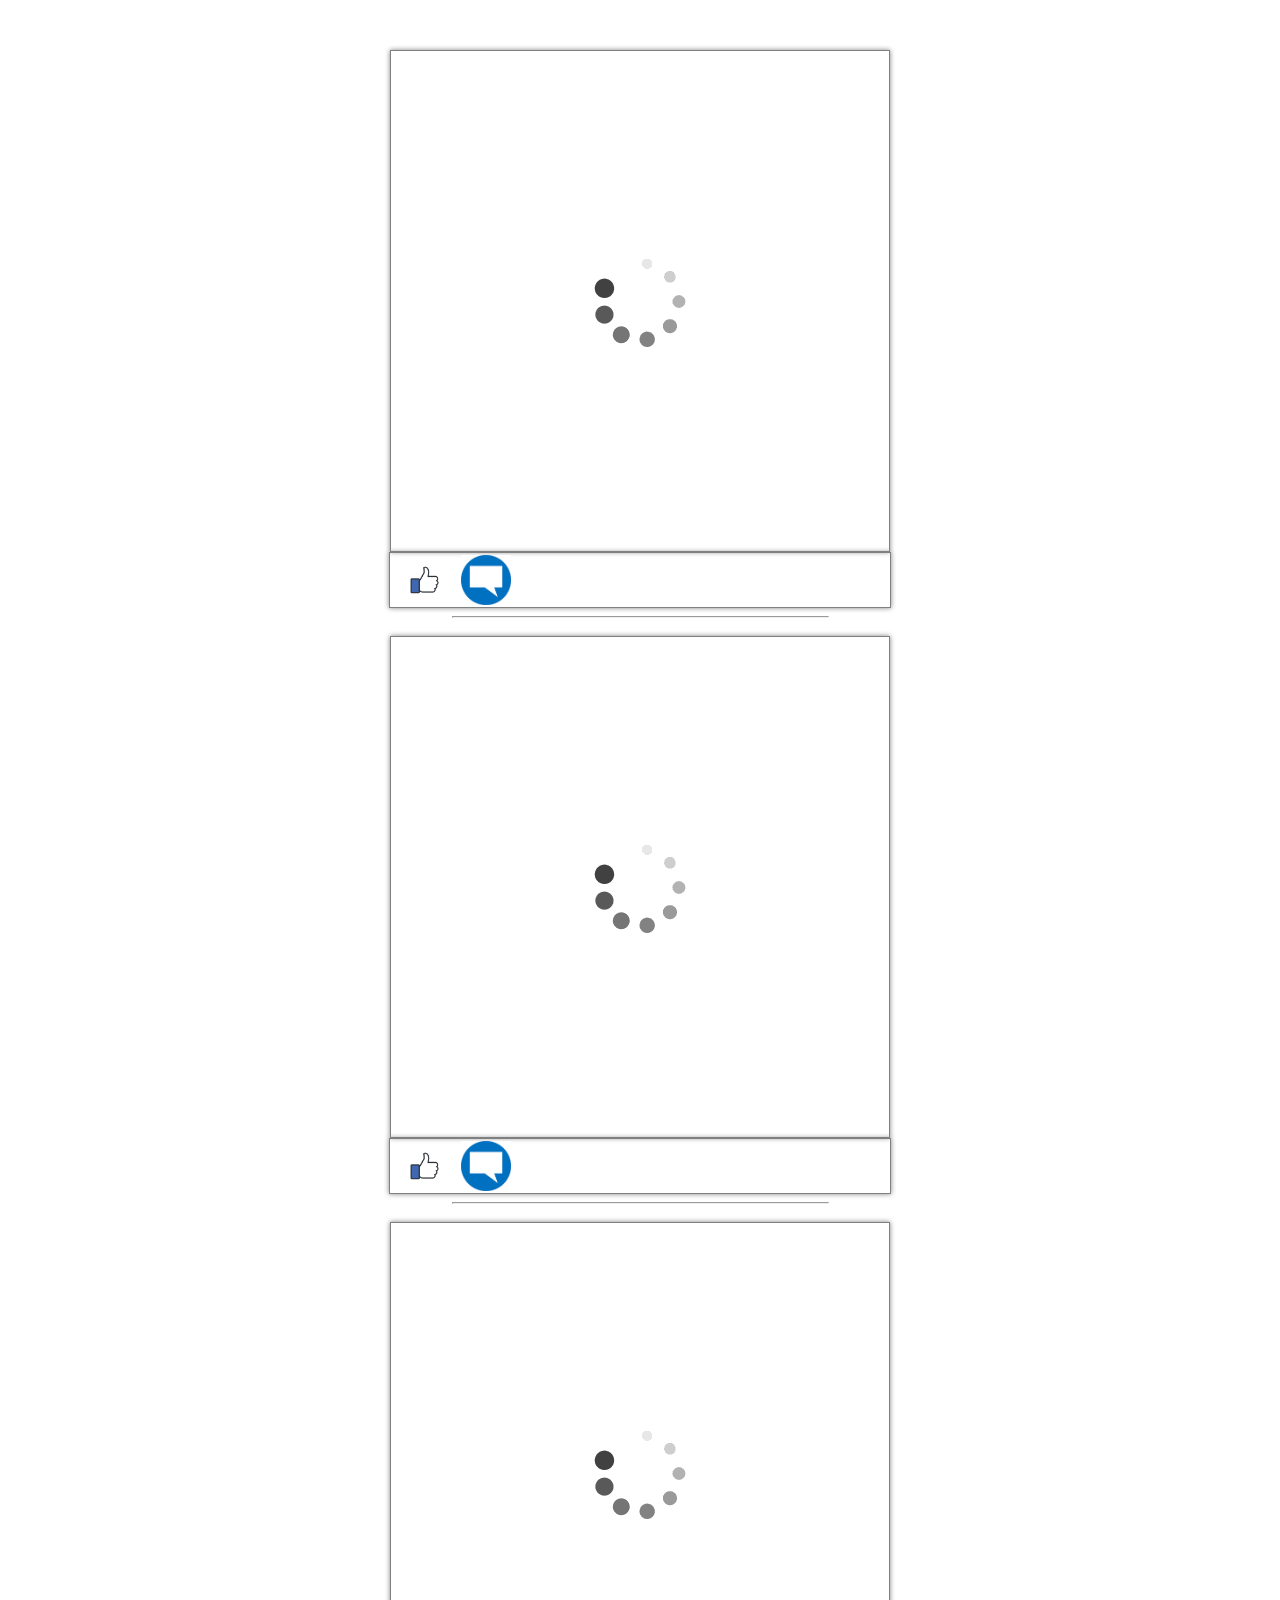
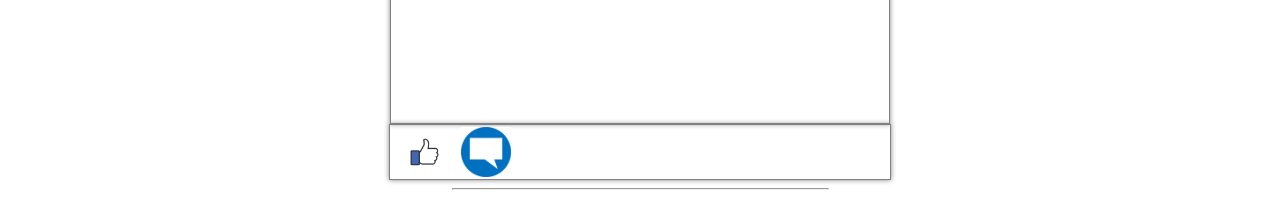
==== Infinity scroll/index.html @ d9200dc9 "Add files via upload" ====
<!DOCTYPE html>
<html lang="en">
<head>
    <meta charset="UTF-8">
    <meta http-equiv="X-UA-Compatible" content="IE=edge">
    <meta name="viewport" content="width=device-width, initial-scale=1.0">
    <link rel="stylesheet" href="styles.css">
    <title>Infinite Scroll</title>
</head>
<body>
    <div class="container">
        <div class="post">
            <div class="post-image">
                <img src="images/loading.gif" alt="">
            </div>
            <div class="social">
                <img src="images/likeButton.png" alt="like button">
                <img src="images/commentButton.png" alt="comment button">
            </div>
            <hr>
        </div>
        <div class="post">
            <div class="post-image">
                <img src="images/loading.gif" alt="">
            </div>
            <div class="social">
                <img src="images/likeButton.png" alt="like button">
                <img src="images/commentButton.png" alt="comment button">
            </div>
            <hr>
        </div>
        <div class="post">
            <div class="post-image">
                <img src="images/loading.gif" alt="">
            </div>
            <div class="social">
                <img src="images/likeButton.png" alt="like button">
                <img src="images/commentButton.png" alt="comment button">
            </div>
            <hr>
        </div>
    </div>
<script src="app.js"></script>
</body>
</html>
---- Infinity scroll/styles.css ----
body{
    margin: 0;
    margin-top: 50px;
    height: 100%;
}
.container{
    display: flex;
    flex-direction: column;
    align-items: center;
    height: fit-content;
    width: 100%;
}
.post{
    display: flex;
    flex-direction: column;
    align-items: center;
    width: 500px;
    margin-bottom: 10px;
}
.post hr{
    width: 75%;
    color:grey;
}
.post-image{
    height: 500px;
    display: flex;
    justify-content: center;
}
.post-image img{
    max-width:100%;
    max-height:100%;
    object-fit: scale-down;
}
.post-image,
.social{
    box-shadow: 0 0 5px grey;
    display: flex;
    border: 1px solid grey;
}
.social{
    width: 100%;
    justify-content: flex-start;
}
.social img{
    padding: 2px;
    height: 50px;
    width: auto;
}
.social img:hover{
    cursor: pointer;
}
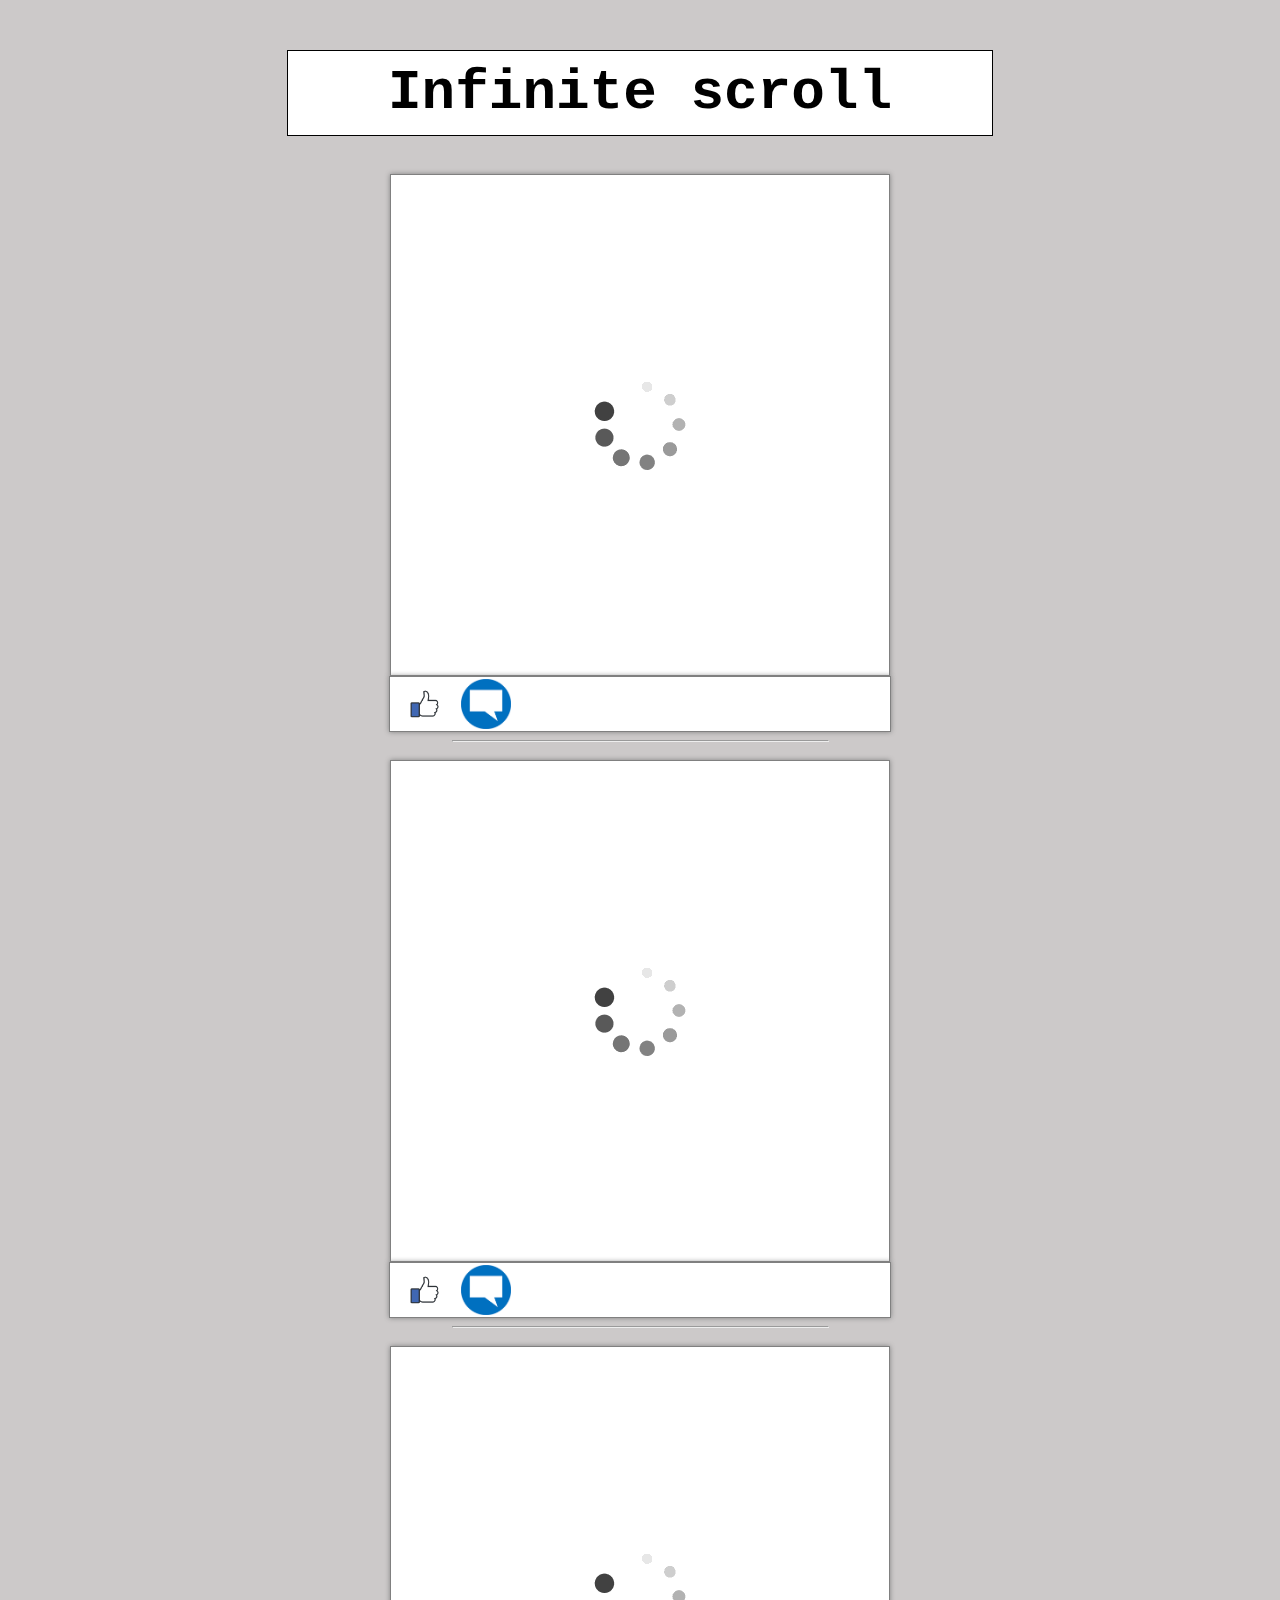
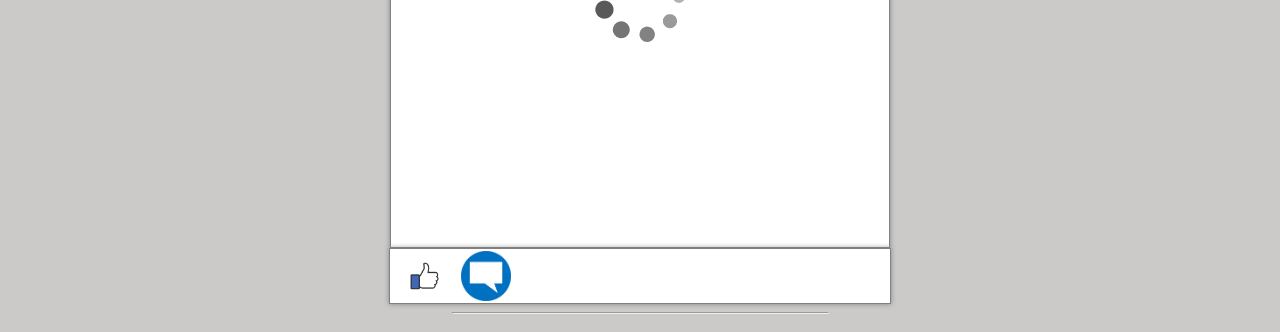
==== commit d7948376: "Add files via upload" ====
--- a/Infinity scroll/index.html
+++ b/Infinity scroll/index.html
@@ -9,6 +9,7 @@
 </head>
 <body>
     <div class="container">
+        <h1>Infinite scroll</h1>
         <div class="post">
             <div class="post-image">
                 <img src="images/loading.gif" alt="">
--- a/Infinity scroll/styles.css
+++ b/Infinity scroll/styles.css
@@ -2,6 +2,17 @@
     margin: 0;
     margin-top: 50px;
     height: 100%;
+    background-color: rgb(204, 201, 201);
+}
+h1{
+    font-size: 56px;
+    margin-top:0;
+    font-family: 'Courier New', Courier, monospace;
+    border: solid 1px black;
+    padding: 10px;
+    padding-left: 100px;
+    padding-right: 100px;
+    background-color: white;
 }
 .container{
     display: flex;
@@ -36,6 +47,7 @@
     box-shadow: 0 0 5px grey;
     display: flex;
     border: 1px solid grey;
+    background-color: white;
 }
 .social{
     width: 100%;
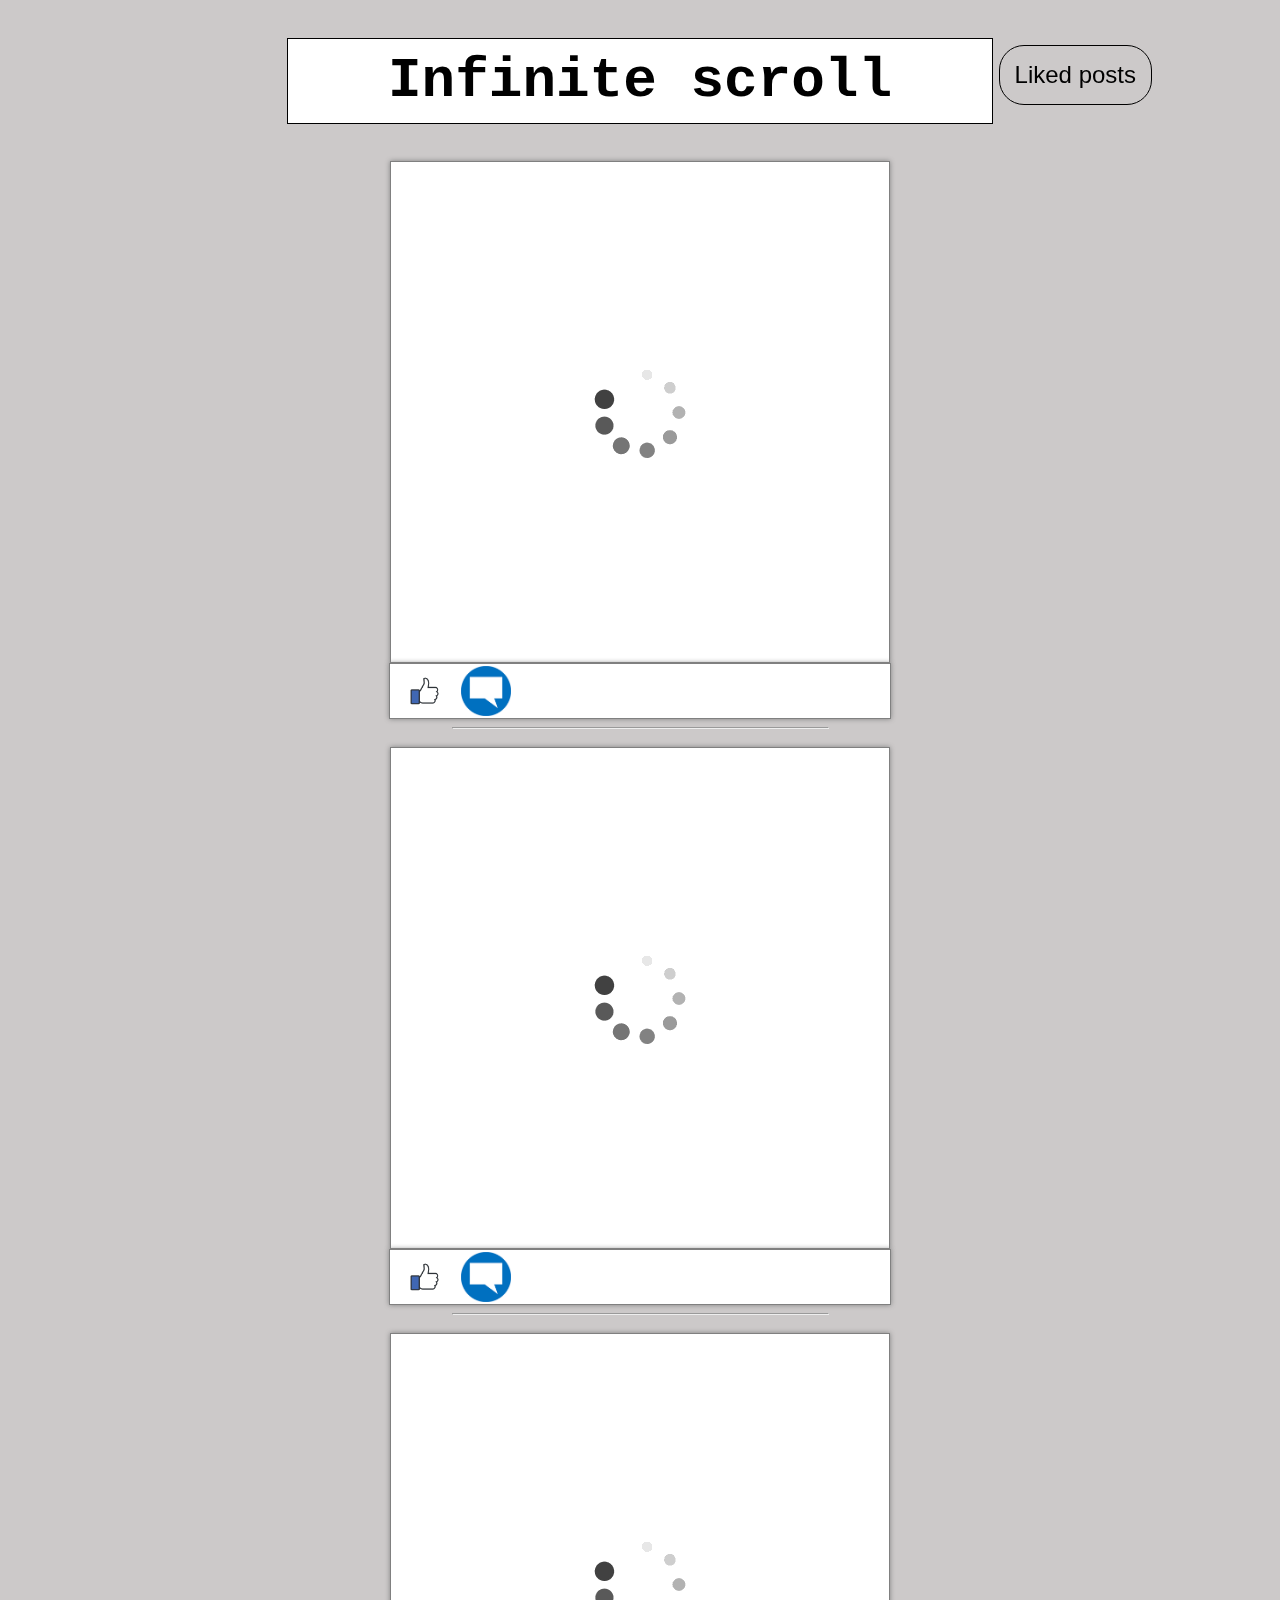
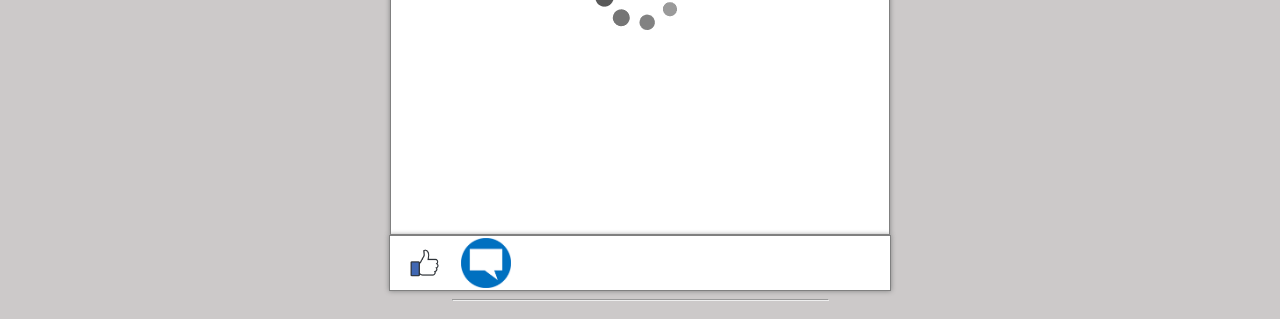
==== commit ec50294c: "Add files via upload" ====
--- a/Infinity scroll/index.html
+++ b/Infinity scroll/index.html
@@ -8,14 +8,18 @@
     <title>Infinite Scroll</title>
 </head>
 <body>
+    <div class="liked-status"><p>Liked posts</p></div>
+    <div class="remove-all-likes disabled"><p>Clear liked posts</p></div>
+    <header>
+        <h1>Infinite scroll</h1>
+    </header>
     <div class="container">
-        <h1>Infinite scroll</h1>
         <div class="post">
             <div class="post-image">
                 <img src="images/loading.gif" alt="">
             </div>
             <div class="social">
-                <img src="images/likeButton.png" alt="like button">
+                <img id="like" src="images/likeButton.png" alt="like button">
                 <img src="images/commentButton.png" alt="comment button">
             </div>
             <hr>
@@ -25,7 +29,7 @@
                 <img src="images/loading.gif" alt="">
             </div>
             <div class="social">
-                <img src="images/likeButton.png" alt="like button">
+                <img id="like" src="images/likeButton.png" alt="like button">
                 <img src="images/commentButton.png" alt="comment button">
             </div>
             <hr>
@@ -35,12 +39,16 @@
                 <img src="images/loading.gif" alt="">
             </div>
             <div class="social">
-                <img src="images/likeButton.png" alt="like button">
+                <img id="like" src="images/likeButton.png" alt="like button">
                 <img src="images/commentButton.png" alt="comment button">
             </div>
             <hr>
         </div>
     </div>
+    <div class="liked-posts-page disabled">
+        <div class="liked-posts__images">
+        </div>
+    </div>
 <script src="app.js"></script>
 </body>
 </html>--- a/Infinity scroll/styles.css
+++ b/Infinity scroll/styles.css
@@ -1,18 +1,50 @@
 body{
     margin: 0;
-    margin-top: 50px;
     height: 100%;
     background-color: rgb(204, 201, 201);
 }
+header{
+    display: flex;
+    justify-content: center;
+    align-items: center;
+}
 h1{
     font-size: 56px;
-    margin-top:0;
     font-family: 'Courier New', Courier, monospace;
     border: solid 1px black;
     padding: 10px;
     padding-left: 100px;
     padding-right: 100px;
     background-color: white;
+}
+.remove-all-likes,
+.liked-status{
+    position: fixed;
+    border: 1px solid black;
+    border-radius: 25px;
+    padding: 15px;
+    transition: transform 0.3s
+}
+.liked-status{
+    top: 5%;
+    right: 10%;
+}
+.remove-all-likes{
+    top: 5%;
+    left: 10%;
+}
+.remove-all-likes p,
+.liked-status p{
+    font-size: 24px;
+    padding: 0;
+    margin: 0;
+    font-family: 'Lucida Sans', 'Lucida Sans Regular', 'Lucida Grande', 'Lucida Sans Unicode', Geneva, Verdana, sans-serif;
+}
+.remove-all-likes:hover,
+.liked-status:hover{
+    background-color: rgb(241, 241, 241);
+    transform: scale(1.1);
+    cursor: pointer;
 }
 .container{
     display: flex;
@@ -60,4 +92,39 @@
 }
 .social img:hover{
     cursor: pointer;
+}
+.liked-posts-page{
+    margin-top:50px;
+    display: flex;
+    flex-direction: column;
+    align-items: center;
+    height: fit-content;
+    width: 100%;
+}
+.liked-posts__images{
+    display: flex;
+    flex-wrap: wrap;
+    justify-content: center;
+    width: 900px;
+}
+.liked__images{
+    display: flex;
+    justify-content: center;
+    align-items: center;
+    width: 300px;
+    height: 300px;
+}
+.liked-posts__images img{
+    width: 295px;
+    height: 295px;
+    border: 1px solid gray;
+    transition: transform 0.3s
+}
+.liked-posts__images img:hover{
+    cursor: pointer;
+    transform: scale(1.1)
+}
+
+.disabled{
+    display: none;
 }